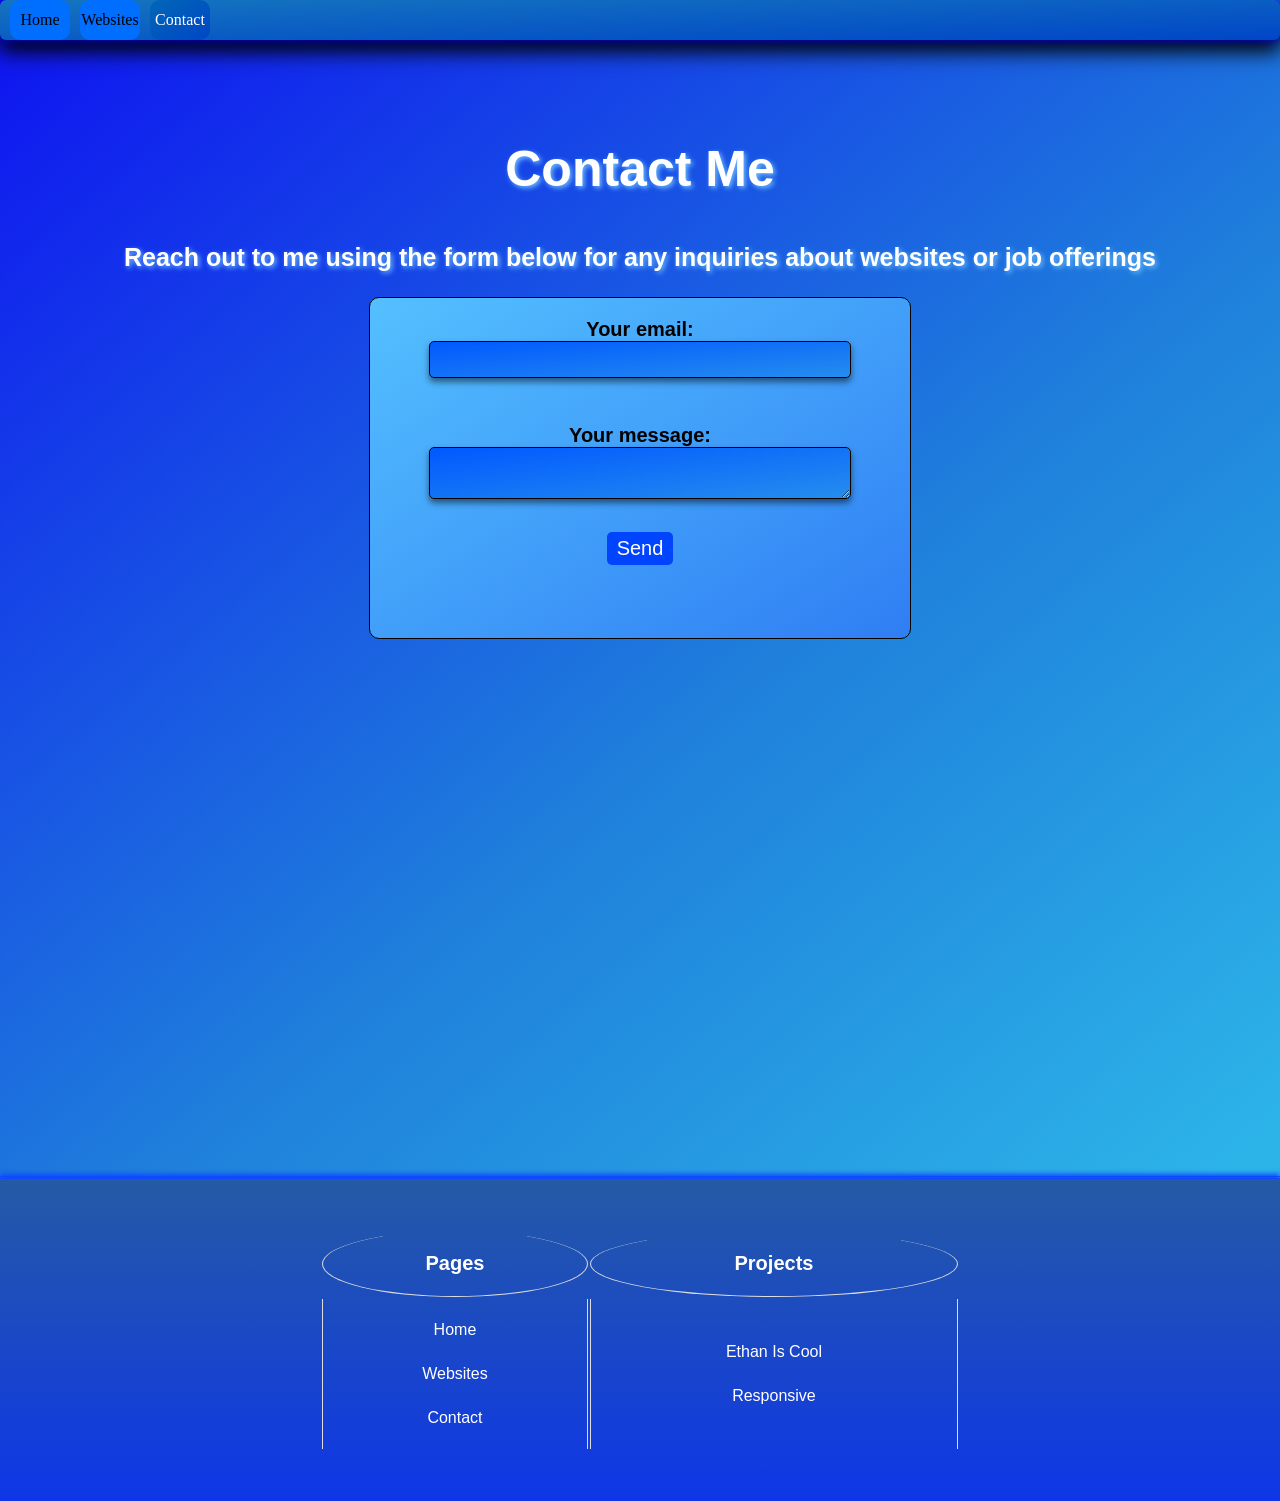
==== contact.html @ d44f2d9a "Fixed links" ====
<!DOCTYPE html>
<html lang="en">

<head>
    <meta charset="UTF-8">
    <meta name="viewport" content="width=device-width, initial-scale=1.0">
    <link rel="icon" type="image/x-icon" href="logo.png">

    <title>Portfolio | Contact</title>
    <link rel="stylesheet" href="defaults.css" />
    <script src="styles.js" defer></script>
    <style>
        .form-container {
            max-width: 500px;
            height: 300px;
            margin: 0 auto;
            padding: 20px;
            border: 1px solid black;
            border-radius: 10px;
            background-color: #54c0ff;
            background-image: linear-gradient(to bottom right, #54c0ff, #2f7ef3);
            transition: 0.3s;
        }

        .form-container:hover {
            box-shadow: 0px 4px 6px rgba(0, 0, 0, 1);
        }

        .form-container label {
            display: block;
            margin-bottom: 10px;
            font-weight: bold;
            font-size: 20px;
        }

        .form-container input,
        .form-container textarea {
            width: 80%;
            background-image: linear-gradient(to bottom right, #0059ff, #258dee);
            padding: 10px;
            border: 1px solid black;
            border-radius: 5px;
            box-shadow: 0px 4px 6px rgba(0, 0, 0, 0.5);
            transition: 0.3s;

        }

        .form-container:hover input:focus,
        .form-container textarea:focus {
            outline: none;
            border: 2px solid #0044fe;
            box-shadow: 0 0 15px #0044fe;
        }

        .form-container button {
            padding: 5px 10px;
            background-color: #0044fe;
            color: white;
            border: none;
            border-radius: 5px;
            cursor: pointer;
            transition: 0.3s;
            font-size: 20px;
        }

        .form-container button:hover {
            box-shadow: 0px 4px 6px rgba(0, 0, 0, 0.5);
        }

        .form-container button:active {
            transform: scale(0.95);
        }
    </style>

</head>

<body>
    <nav>
        <div class="navContainer">
            <a href="index.html">
                <div class="button"></div>
            </a>
            <div class="cover">Home</div>

        </div>
        <div class="navContainer">
            <a href="sites.html">
                <div class="button"></div>
            </a>
            <div class="cover">Websites</div>

        </div>
        <div class="navContainer" id="active">
            <a href="contact.html">
                <div class="button"></div>
            </a>
            <div class="cover">Contact</div>

        </div>
    </nav>
    <main>
        <header>Contact Me</header>
        <subheader>Reach out to me using the form below for any inquiries about websites or job offerings</subheader>
        <div class="form-container">
            <form action="https://formspree.io/f/mzeblzpg" method="POST">
                <label>
                    Your email:
                    <br>
                    <input type="email" name="email">
                </label>
                <br>
                <br>
                <label>
                    Your message:
                    <br>
                    <textarea name="message"></textarea>
                </label>
                <br>
                <button type="submit">Send</button>
            </form>
        </div>



    </main>
    <footer></footer>
</body>

</html>
---- defaults.css ----
body {
  /* background-image: linear-gradient(to right, #1180ff, #0027d4); */
  background: linear-gradient(140deg, #0e12f1 0%, #1f80db 51%, #2cb3e8 85%);
  text-align: center;
  margin: 0;
  text-decoration: none;
  font-family: Arial, Helvetica, sans-serif, Times;

}

.btn-link {
  display: block;
  text-align: center;
  font-size: 25px;
  padding: 15px;
  border: 1px solid black;
  border-radius: 18px;
  background-color: #54c0ff;
  background-image: linear-gradient(to top left, #54c0ff, #0e78f1);
  color: black;
  text-decoration: none;
  width: fit-content;
  height: auto;
  margin: 20px auto;
  transition: 0.3s;
}

.btn-link:hover {
  box-shadow: 0px 4px 8px #000000;
}

.btn-link:active {
  box-shadow: 0px 0px 0px #000000ce;
}

header {
  font-size: 50px;
  color: white;
  text-align: center;
  font-weight: bold;
  text-shadow: 2px 2px 5px #70bfff;
  margin: 45px 0;
}

subheader {
  font-size: 25px;
  display: block;
  color: white;
  text-align: center;
  font-weight: bold;
  text-shadow: 2px 2px 5px #70bfff;
  margin: 25px 0;
}

a {
  text-decoration: none;
}

main {
  margin-top: 100px;
}

/* Navigation Bar */
nav {
  background-color: #1575bf;
  background-image: linear-gradient(to bottom right, #1575bf, #0046c7);
  overflow: hidden;
  display: flex;
  width: 100%;
  filter: drop-shadow(0px 10px 10px black);
  box-shadow: 0px 0px 8px blue;
  border-radius: 6px;
  z-index: 7777;
  position: sticky;
  top: 0;
}

nav .navContainer {
  display: inline-block;
  width: 60px;
  height: 40px;
  border-radius: 10px;
  position: relative;
  margin-left: 10px;
}

nav .navContainer .cover {
  display: flex;
  justify-content: center;
  align-items: center;
  text-decoration: none;
  color: black;
  width: 60px;
  height: 40px;
  position: absolute;
  z-index: 9999;
  top: 0;
  left: 0;
  transform-origin: top center;
  transition: 0.4s;
  background-color: #006eff;
  border-radius: 10px;
  font-family: 'Times New Roman', Times, serif;
}

nav .navContainer:hover .cover:not(.active) {
  transform: rotateX(75deg);
  box-shadow: 0px 10px 4px black;
}

nav .navContainer#active .cover {
 background-color: #0067b6;
 color:white;
 background-image: linear-gradient(to bottom right, #0067b6, #0046c7);
 
} 

nav .navContainer .button {
  z-index: 100;
  position: absolute;
  top: 13px;
  left: 20px;
  width: 100%;
  height: 100%;
  border: none;
  outline: 1px solid #ae0000;
  outline-offset: 1px;
  border-radius: 50%;
  font-size: 10px;
  width: 20px;
  height: 20px;
  background-color: red;
  color: red;
  transition: 0.3s;
}

nav .navContainer:hover .button {
  box-shadow: 0px 3px 4px black;
}

nav .navContainer:hover .button:active {
  box-shadow: 0px 0px 0px black;
}

/* Footer */
footer {
  width: 100%;
  bottom: 0;
  position: relative;
  color: white;
  background-color: #255aa5;
  background-image: linear-gradient(to bottom, #255aa5, #0f36e7);
  height: fit-content;
  text-align: center;
  padding: 50px 0px;
  margin: 0px;
  margin-top: 60vh;
  outline: double #0d4aff 3px;
  box-shadow: 0px -5px 5px #0d4aff;
}

footer table {
  margin: auto;
  width: 50%;
}

footer table th,
td {
  border-right: 1px solid #ddd;
  border-left: 1px solid #ddd;
}

footer table th {
  border-bottom: 1px solid #ddd;
  border-radius: 50%;
}

footer th {
  font-size: 20px;
  text-align: center;

}

footer td p {
  cursor: pointer;
  text-align: center;
  padding: 5px;
  color: white;
  text-decoration: none;
}

footer td p:active {
  color: rgb(0, 191, 255)
}

/* Responsive Design */
@media screen and (max-width: 600px) {
  nav {
    flex-direction: column;
    position: relative;
  }

  nav a {
    width: calc(100% - 40px);
    margin: auto;
    font-size: 20px;
  }

  footer table th {
    border-bottom: 1px solid #ddd;
    border-right: none;
    border-left: none;
  }

  footer table {
    width: 100%;
  }
}
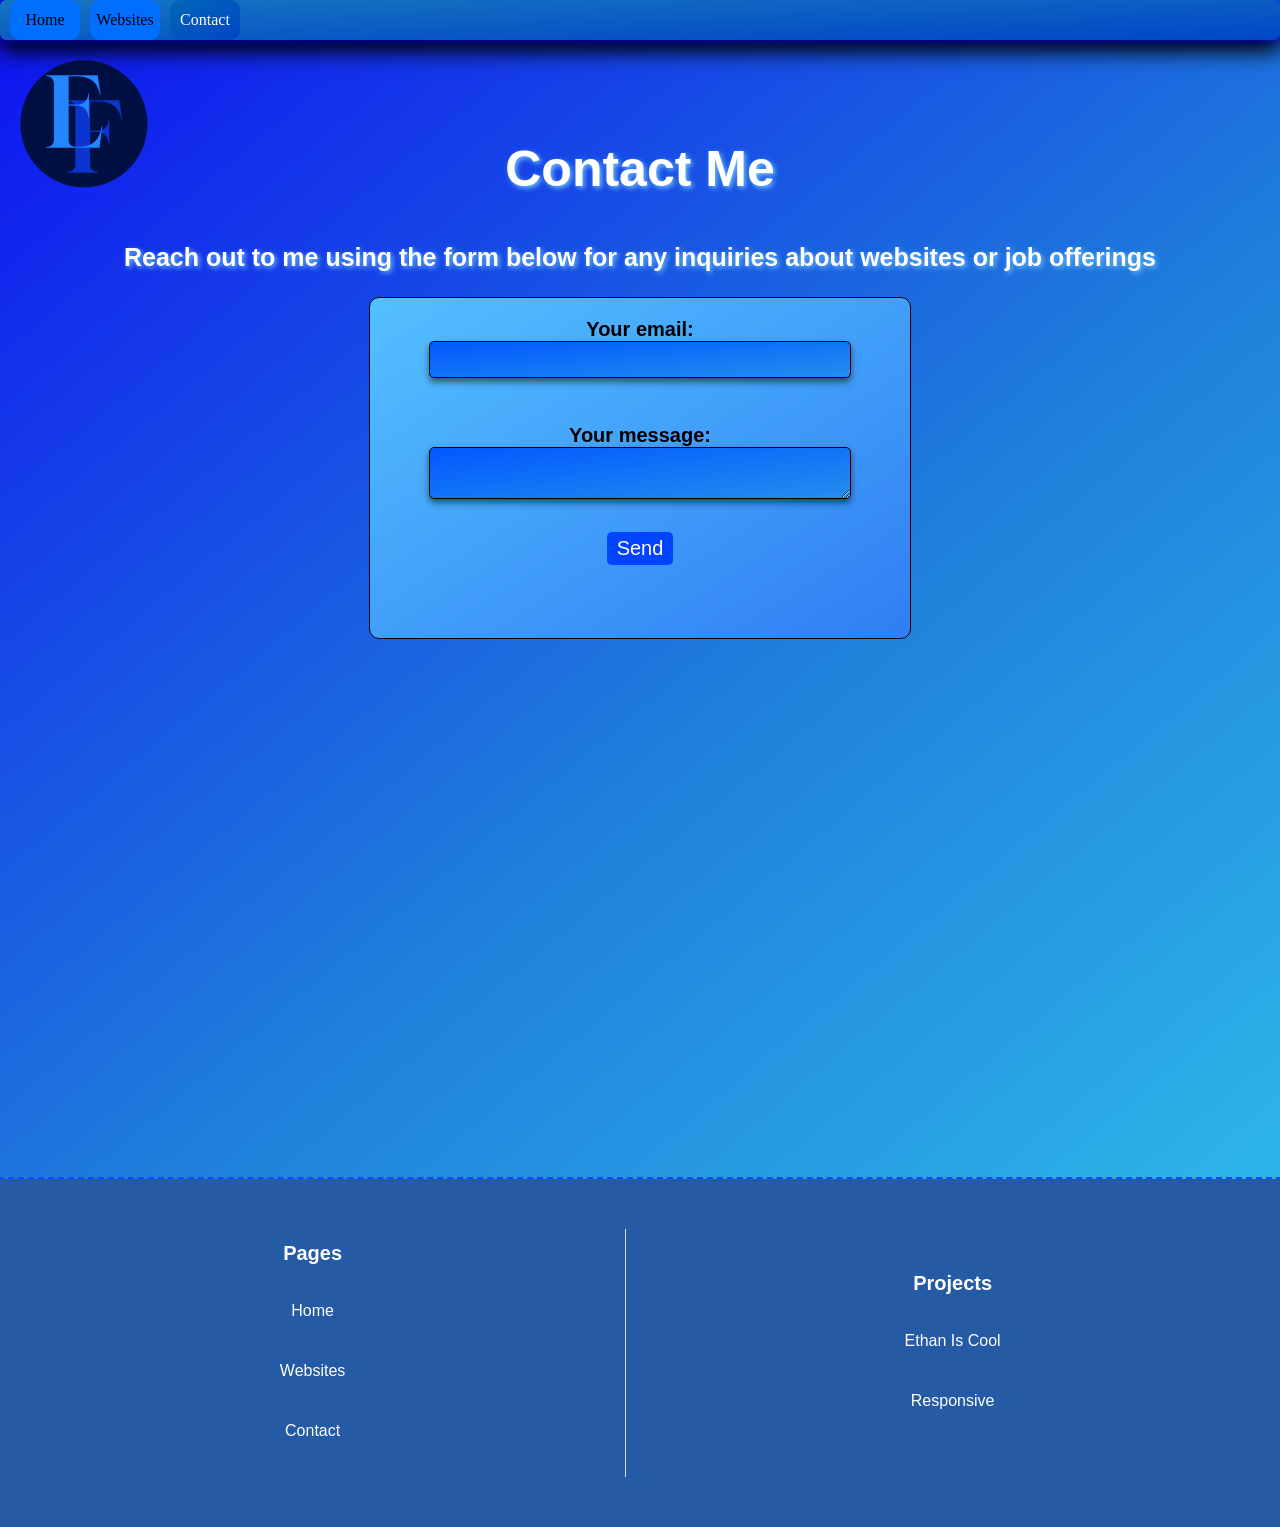
==== commit 25ca2db9: "Added more contrast to logo and made nav boxes bigger" ====
--- a/contact.html
+++ b/contact.html
@@ -99,6 +99,7 @@
         </div>
     </nav>
     <main>
+        <img src ="logo.png" alt="Logo" class="logo">
         <header>Contact Me</header>
         <subheader>Reach out to me using the form below for any inquiries about websites or job offerings</subheader>
         <div class="form-container">
--- a/defaults.css
+++ b/defaults.css
@@ -1,5 +1,5 @@
 body {
-  /* background-image: linear-gradient(to right, #1180ff, #0027d4); */
+
   background: linear-gradient(140deg, #0e12f1 0%, #1f80db 51%, #2cb3e8 85%);
   text-align: center;
   margin: 0;
@@ -60,6 +60,18 @@
   margin-top: 100px;
 }
 
+.logo {
+  width: 10vw;
+  position: absolute;
+  top: 60px;
+  left: 20px;
+  transition: 0.3s;
+}
+
+.logo:hover {
+  filter: drop-shadow(5px 10px 10px black);
+}
+
 /* Navigation Bar */
 nav {
   background-color: #1575bf;
@@ -77,7 +89,7 @@
 
 nav .navContainer {
   display: inline-block;
-  width: 60px;
+  width: 70px;
   height: 40px;
   border-radius: 10px;
   position: relative;
@@ -90,7 +102,7 @@
   align-items: center;
   text-decoration: none;
   color: black;
-  width: 60px;
+  width: 70px;
   height: 40px;
   position: absolute;
   z-index: 9999;
@@ -109,17 +121,17 @@
 }
 
 nav .navContainer#active .cover {
- background-color: #0067b6;
- color:white;
- background-image: linear-gradient(to bottom right, #0067b6, #0046c7);
- 
-} 
+  background-color: #0067b6;
+  color: white;
+  background-image: linear-gradient(to bottom right, #0067b6, #0046c7);
+
+}
 
 nav .navContainer .button {
   z-index: 100;
   position: absolute;
   top: 13px;
-  left: 20px;
+  left: 35%;
   width: 100%;
   height: 100%;
   border: none;
@@ -144,75 +156,100 @@
 
 /* Footer */
 footer {
+  display: grid;
+  grid-template-columns: auto auto;
   width: 100%;
   bottom: 0;
   position: relative;
   color: white;
-  background-color: #255aa5;
-  background-image: linear-gradient(to bottom, #255aa5, #0f36e7);
+  background-color: rgb(37, 90, 165);
   height: fit-content;
   text-align: center;
   padding: 50px 0px;
   margin: 0px;
   margin-top: 60vh;
-  outline: double #0d4aff 3px;
-  box-shadow: 0px -5px 5px #0d4aff;
-}
-
-footer table {
+  outline: dashed rgb(13, 74, 255) 2px;
+}
+
+
+footer div {
   margin: auto;
-  width: 50%;
-}
-
-footer table th,
-td {
+  width: 100%;
+}
+
+footer div:nth-child(odd) {
   border-right: 1px solid #ddd;
-  border-left: 1px solid #ddd;
-}
-
-footer table th {
-  border-bottom: 1px solid #ddd;
-  border-radius: 50%;
-}
-
-footer th {
+}
+
+footer div ul {
+  list-style-position: outside;
+  display: flex;
+  flex-direction: column;
+  justify-content: center;
+  list-style: none;
+  padding: 0;
+}
+
+
+footer h1 {
   font-size: 20px;
   text-align: center;
-
-}
-
-footer td p {
+}
+
+footer div li {
   cursor: pointer;
   text-align: center;
   padding: 5px;
-  color: white;
-  text-decoration: none;
-}
-
-footer td p:active {
+}
+
+footer div li a {
+  color: white;
+  text-decoration: none;
+}
+
+footer li:active {
   color: rgb(0, 191, 255)
 }
+
 
 /* Responsive Design */
 @media screen and (max-width: 600px) {
   nav {
     flex-direction: column;
     position: relative;
-  }
-
-  nav a {
-    width: calc(100% - 40px);
-    margin: auto;
-    font-size: 20px;
-  }
-
-  footer table th {
-    border-bottom: 1px solid #ddd;
+
+  }
+
+  footer {
+    grid-template-columns: auto;
+  }
+
+  footer div:nth-child(odd) {
     border-right: none;
     border-left: none;
-  }
-
-  footer table {
-    width: 100%;
-  }
-}+    border-bottom: 1px solid #ddd;
+  }
+
+  nav .navContainer {
+    width: calc(100% - 20px);
+    height: 40px;
+    margin: 0;
+    border-radius: 0;
+  }
+
+  nav .navContainer .cover {
+    width: 100vw;
+  }
+
+  nav .navContainer .button {
+    left: 50%;
+  }
+  .logo{
+    position: relative;
+    top:0;
+    left:0;
+    margin:0 auto;
+    width:25vw;
+  }
+
+}   
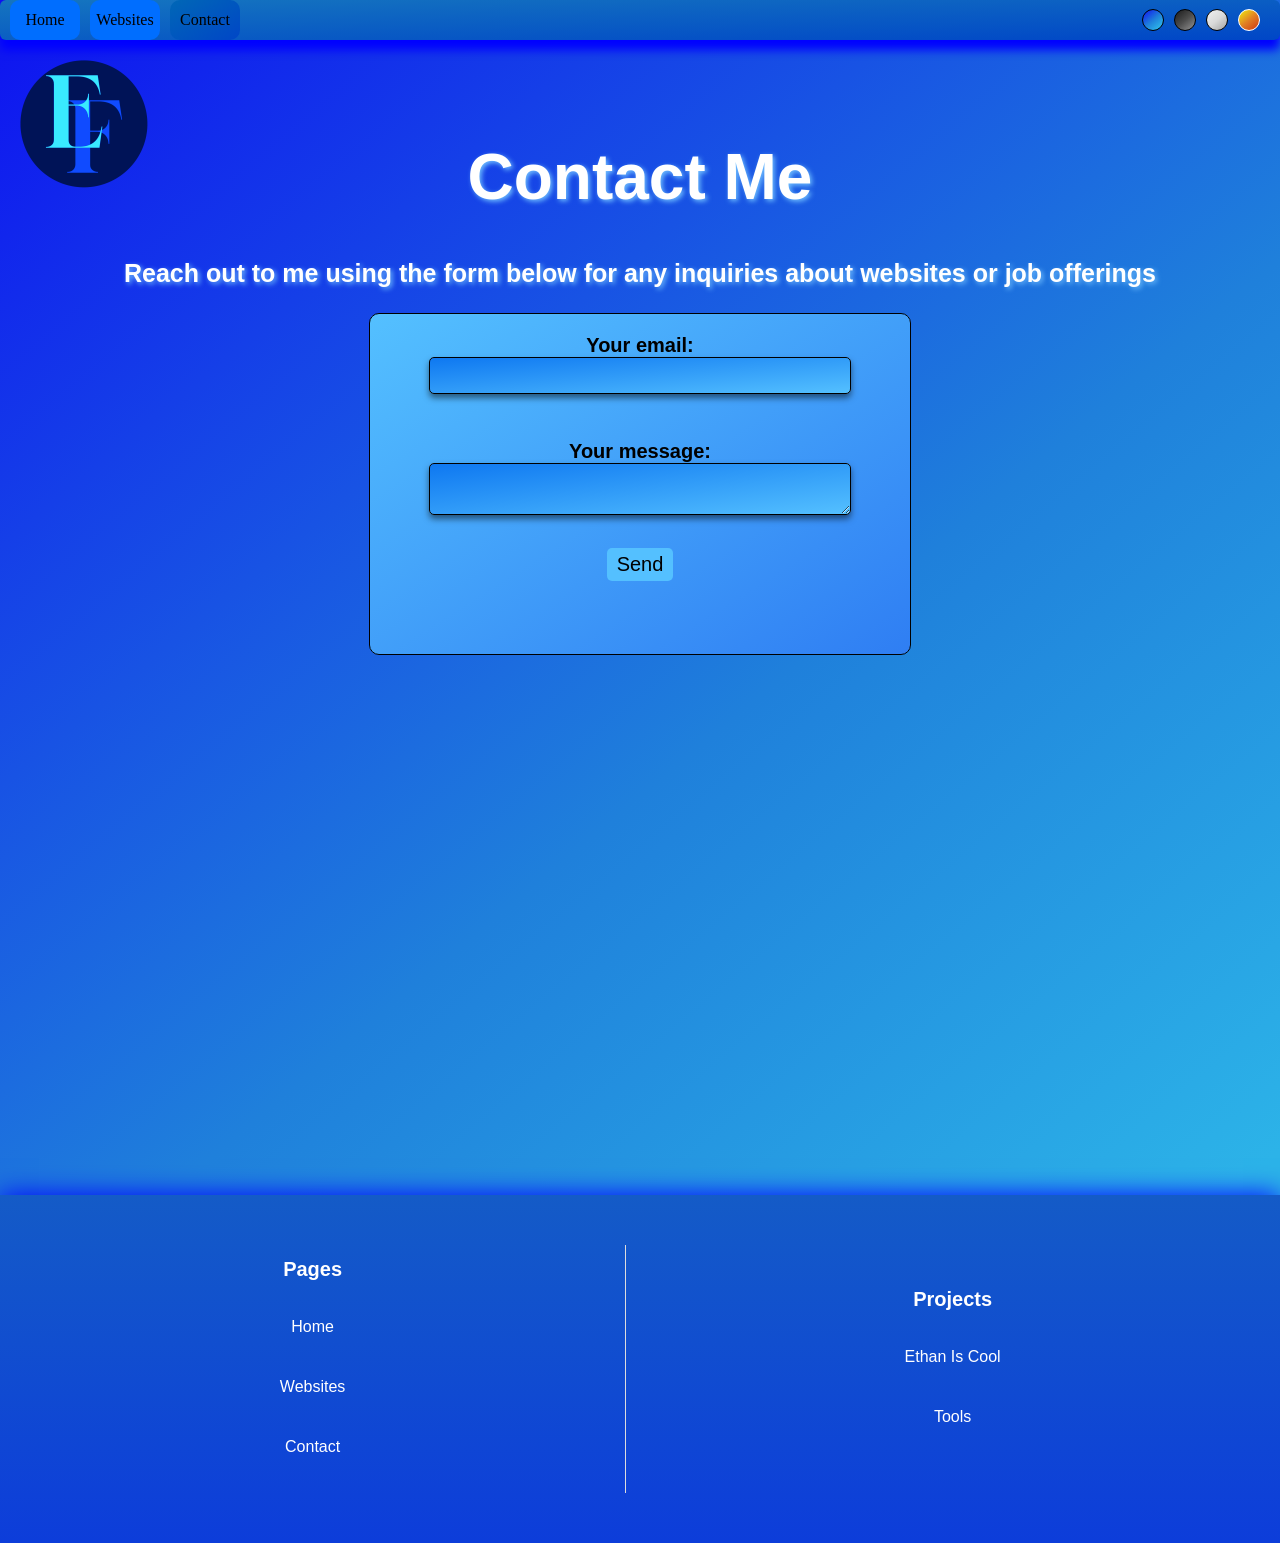
==== commit ae93106b: "Added theme buttons and styles" ====
--- a/contact.html
+++ b/contact.html
@@ -17,8 +17,9 @@
             padding: 20px;
             border: 1px solid black;
             border-radius: 10px;
-            background-color: #54c0ff;
-            background-image: linear-gradient(to bottom right, #54c0ff, #2f7ef3);
+            background-color: var(--default-box-background-color);
+            background-image: var(--default-box-background-gradient);
+            color: var(--defualt-box-text-color);
             transition: 0.3s;
         }
 
@@ -36,7 +37,7 @@
         .form-container input,
         .form-container textarea {
             width: 80%;
-            background-image: linear-gradient(to bottom right, #0059ff, #258dee);
+            background-image: var(--default-button-background-gradient);
             padding: 10px;
             border: 1px solid black;
             border-radius: 5px;
@@ -54,8 +55,8 @@
 
         .form-container button {
             padding: 5px 10px;
-            background-color: #0044fe;
-            color: white;
+            background-color: var(--default-button-background-color);
+            color: var(--default-button-text-color);
             border: none;
             border-radius: 5px;
             cursor: pointer;
@@ -97,6 +98,12 @@
             <div class="cover">Contact</div>
 
         </div>
+         <div class="theme-box">
+            <div id="default-theme"></div>
+            <div id="dark-theme"></div>
+            <div id="light-theme"></div>
+            <div id="inverted-theme"></div>
+        </div>
     </nav>
     <main>
         <img src ="logo.png" alt="Logo" class="logo">
--- a/defaults.css
+++ b/defaults.css
@@ -1,12 +1,146 @@
+/* Main stuff */
+
+:root {
+  --background-color: linear-gradient(140deg, #0e12f1 0%, #1f80db 51%, #2cb3e8 85%);
+  --text-color: white;
+
+  --defualt-box-text-color: black;
+  --default-box-background-color: #54c0ff;
+  --default-box-background-gradient: linear-gradient(to bottom right, #54c0ff, #2f7ef3);
+
+  --default-button-text-color: black;
+  --default-button-background-color: #54c0ff;
+  --default-button-background-gradient: linear-gradient(to top left, #54c0ff, #0e78f1);
+
+  --nav-hover-effect: 0px 10px 10px blue;
+  --nav-background-color: #006eff;
+  --nav-background-gradient: linear-gradient(to bottom right, #1575bf, #0046c7);
+  --nav-active-background-gradient: linear-gradient(to bottom right, #0067b6, #0046c7);
+  --nav-button-color: #006eff;
+  --nav-button-text-color: black;
+
+  --footer-background-color: #0d52b4;
+  --footer-background-gradient: linear-gradient(to bottom, #145bc7, #0d3dda);
+  --footer-active-color: #00bfff;
+  --footer-hover-effect: 0px 0px 25px blue;
+}
+
+[data-theme="dark"] {
+  --background-color: linear-gradient(140deg, black 0%, #1a1a1a 51%, #131313 85%);
+  --text-color: white;
+
+  --defualt-box-text-color: white;
+  --default-box-background-color: black;
+  --default-box-background-gradient: linear-gradient(to bottom right, #1a1a1a, #000000);
+
+  --default-button-text-color: white;
+  --default-button-background-color: #333;
+  --default-button-background-gradient: linear-gradient(to top left, #2d2d2d, #030303);
+
+  --nav-hover-effect: 0px 10px 10px black;
+  --nav-background-color: black;
+  --nav-background-gradient: linear-gradient(to bottom right, #000000, #1f1f1f);
+  --nav-active-background-gradient: linear-gradient(to bottom right, #333333, #100f0f);
+  --nav-button-color: #202020;
+  --nav-button-text-color: white;
+
+  --footer-background-color: #020202;
+  --footer-background-gradient: linear-gradient(to bottom, #0f0f0f, #1d1d1d);
+  --footer-active-color: #00bfff;
+  --footer-hover-effect: 0px 0px 25px black;
+}
+
+
+[data-theme="light"] {
+  --background-color: linear-gradient(140deg, white 0%, #b6b6b6 51%, #838383 85%);
+  --text-color: black;
+
+  --defualt-box-text-color: black;
+  --default-box-background-color: white;
+  --default-box-background-gradient: linear-gradient(to bottom right, #f0f0f0, #8f8e8e);
+
+  --default-button-text-color: black;
+  --default-button-background-color: #dadada;
+  --default-button-background-gradient: linear-gradient(to top left, #dedede, #969696);
+
+  --nav-hover-effect: 0px 10px 10px rgb(82, 82, 82);
+  --nav-background-color: rgb(237, 237, 237);
+  --nav-background-gradient: linear-gradient(to bottom right, white, #898989);
+  --nav-active-background-gradient: linear-gradient(to bottom right, #e6e6e6, #7a7a7a);
+  --nav-button-color: #c7c7c7;
+  --nav-button-text-color: black;
+
+  --footer-background-color: #b6b6b6;
+  --footer-background-gradient: linear-gradient(to bottom, #999999, #5e5e5e);
+  --footer-active-color: #00bfff;
+  --footer-hover-effect: 0px 0px 25px black;
+}
+
+[data-theme="inverted"] {
+  filter:invert();
+}
+ 
+[data-theme="inverted"] .theme-box { 
+  filter: invert();
+}
+
 body {
-
-  background: linear-gradient(140deg, #0e12f1 0%, #1f80db 51%, #2cb3e8 85%);
+  background: var(--background-color);
   text-align: center;
   margin: 0;
   text-decoration: none;
   font-family: Arial, Helvetica, sans-serif, Times;
-
-}
+}
+
+/* Animation for fade in */
+@keyframes fade-in {
+  0% {
+    transform: translateY(20px);
+    opacity: 0;
+  }
+
+  100% {
+    transform: translateY(0);
+    opacity: 1;
+  }
+}
+
+main {
+  margin-top: 100px;
+}
+
+main *:not(.logo) {
+  animation: fade-in 1s ease 0.1s;
+  animation-fill-mode: backwards;
+}
+
+/* Text */
+
+header {
+  font-size: max(5vw, 50px);
+  color: var(--text-color);
+  text-align: center;
+  font-weight: bold;
+  text-shadow: 2px 2px 5px #70bfff;
+  margin: 45px 0;
+
+}
+
+subheader {
+  font-size: 25px;
+  display: block;
+  color: var(--text-color);
+  text-align: center;
+  font-weight: bold;
+  text-shadow: 2px 2px 5px #70bfff;
+  margin: 25px 0;
+}
+
+a {
+  text-decoration: none;
+}
+
+/* Defualt buttons and stuff */
 
 .btn-link {
   display: block;
@@ -15,9 +149,9 @@
   padding: 15px;
   border: 1px solid black;
   border-radius: 18px;
-  background-color: #54c0ff;
-  background-image: linear-gradient(to top left, #54c0ff, #0e78f1);
-  color: black;
+  background-color: var(--default-button-background-color);
+  background-image: var(--default-button-background-gradient);
+  color: var(--default-button-text-color);
   text-decoration: none;
   width: fit-content;
   height: auto;
@@ -33,33 +167,7 @@
   box-shadow: 0px 0px 0px #000000ce;
 }
 
-header {
-  font-size: 50px;
-  color: white;
-  text-align: center;
-  font-weight: bold;
-  text-shadow: 2px 2px 5px #70bfff;
-  margin: 45px 0;
-}
-
-subheader {
-  font-size: 25px;
-  display: block;
-  color: white;
-  text-align: center;
-  font-weight: bold;
-  text-shadow: 2px 2px 5px #70bfff;
-  margin: 25px 0;
-}
-
-a {
-  text-decoration: none;
-}
-
-main {
-  margin-top: 100px;
-}
-
+/* Logo at the top of the page */
 .logo {
   width: 10vw;
   position: absolute;
@@ -74,13 +182,12 @@
 
 /* Navigation Bar */
 nav {
-  background-color: #1575bf;
-  background-image: linear-gradient(to bottom right, #1575bf, #0046c7);
+  background-color: var(--nav-background-color);
+  background-image: var(--nav-background-gradient);
   overflow: hidden;
   display: flex;
   width: 100%;
-  filter: drop-shadow(0px 10px 10px black);
-  box-shadow: 0px 0px 8px blue;
+  box-shadow: var(--nav-hover-effect);
   border-radius: 6px;
   z-index: 7777;
   position: sticky;
@@ -101,7 +208,7 @@
   justify-content: center;
   align-items: center;
   text-decoration: none;
-  color: black;
+  color: var(--nav-button-text-color);
   width: 70px;
   height: 40px;
   position: absolute;
@@ -110,7 +217,7 @@
   left: 0;
   transform-origin: top center;
   transition: 0.4s;
-  background-color: #006eff;
+  background-color: var(--nav-button-color);
   border-radius: 10px;
   font-family: 'Times New Roman', Times, serif;
 }
@@ -121,9 +228,9 @@
 }
 
 nav .navContainer#active .cover {
-  background-color: #0067b6;
-  color: white;
-  background-image: linear-gradient(to bottom right, #0067b6, #0046c7);
+  background-color: var(--nav-button-color);
+  color: var(--nav-button-text-color);
+  background-image: var(--nav-active-background-gradient);
 
 }
 
@@ -154,6 +261,44 @@
   box-shadow: 0px 0px 0px black;
 }
 
+nav .theme-box {
+  display: flex;
+  justify-content: center;
+  align-items: center;
+  gap: 10px;
+  margin-left: auto;
+  margin-right: 20px;
+}
+
+#default-theme,
+#dark-theme,
+#light-theme,
+#inverted-theme {
+  width: 20px;
+  height: 20px;
+  border-radius: 50%;
+  cursor: pointer;
+  border: 1px solid black;
+}
+
+#default-theme {
+  background: linear-gradient(140deg, #0e12f1 0%, #1f80db 51%, #2cb3e8 85%);
+}
+
+#dark-theme {
+  background: linear-gradient(140deg, #1a1a1a 0%, #4d4d4d 51%, #808080 85%);
+}
+
+#light-theme {
+  background: linear-gradient(140deg, #f0f0f0 0%, #d9d9d9 51%, #b3b3b3 85%);
+}
+
+#inverted-theme {
+  background: linear-gradient(140deg, #0e12f1 0%, #1f80db 51%, #2cb3e8 85%);
+  filter: invert(100%);
+
+}
+
 /* Footer */
 footer {
   display: grid;
@@ -161,14 +306,15 @@
   width: 100%;
   bottom: 0;
   position: relative;
-  color: white;
-  background-color: rgb(37, 90, 165);
+  color: var(--text-color);
+  background-color: var(--footer-background-color);
+  background-image: var(--footer-background-gradient);
   height: fit-content;
   text-align: center;
   padding: 50px 0px;
   margin: 0px;
   margin-top: 60vh;
-  outline: dashed rgb(13, 74, 255) 2px;
+  box-shadow: var(--footer-hover-effect);
 }
 
 
@@ -197,18 +343,20 @@
 }
 
 footer div li {
+
+  text-align: center;
+  padding: 5px;
+
+}
+
+footer div li a {
+  color: var(--text-color);
   cursor: pointer;
-  text-align: center;
-  padding: 5px;
-}
-
-footer div li a {
-  color: white;
   text-decoration: none;
 }
 
-footer li:active {
-  color: rgb(0, 191, 255)
+footer li a:active {
+  color: var(--footer-active-color);
 }
 
 
@@ -217,6 +365,7 @@
   nav {
     flex-direction: column;
     position: relative;
+    font-size: 20px;
 
   }
 
@@ -231,25 +380,33 @@
   }
 
   nav .navContainer {
-    width: calc(100% - 20px);
-    height: 40px;
+    width: 100%;
+    height: 50px;
     margin: 0;
     border-radius: 0;
   }
 
   nav .navContainer .cover {
-    width: 100vw;
+    height: 50px;
+    width: 100%;
   }
 
   nav .navContainer .button {
-    left: 50%;
-  }
-  .logo{
+    top: 19px;
+    left: 46.8%;
+    width: 100%;
+    height: 100%;
+    width: 25px;
+    height: 25px;
+
+  }
+
+  .logo {
     position: relative;
-    top:0;
-    left:0;
-    margin:0 auto;
-    width:25vw;
-  }
-
-}   +    top: 0;
+    left: 0;
+    margin: 0 auto;
+    width: 25vw;
+  }
+
+}
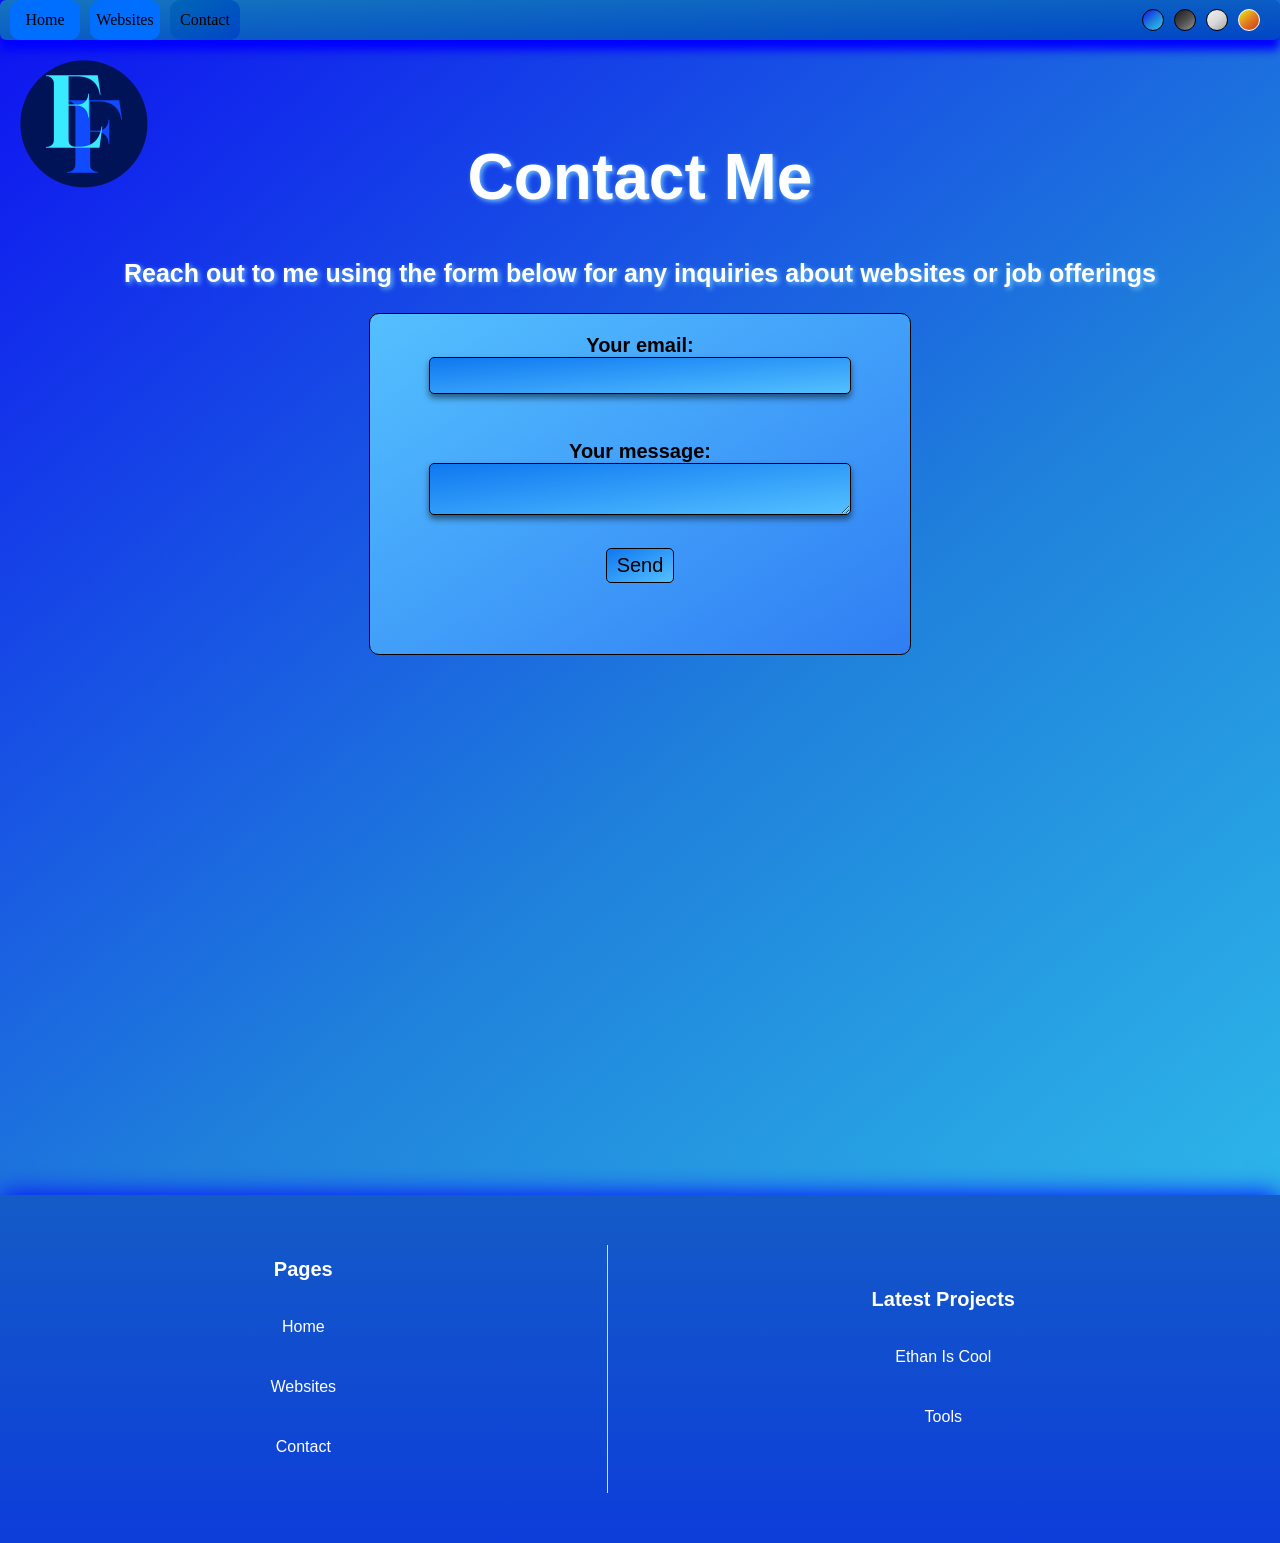
==== commit 37da552e: "Merge pull request #21 from mrcoolkid69/fixing-color-themes Fixed light color and contact submit but" ====
--- a/contact.html
+++ b/contact.html
@@ -19,7 +19,7 @@
             border-radius: 10px;
             background-color: var(--default-box-background-color);
             background-image: var(--default-box-background-gradient);
-            color: var(--defualt-box-text-color);
+            color: var(--default-box-text-color);
             transition: 0.3s;
         }
 
@@ -28,6 +28,7 @@
         }
 
         .form-container label {
+            color: var(--default-box-text-color);
             display: block;
             margin-bottom: 10px;
             font-weight: bold;
@@ -43,6 +44,7 @@
             border-radius: 5px;
             box-shadow: 0px 4px 6px rgba(0, 0, 0, 0.5);
             transition: 0.3s;
+            color: var(--default-box-text-color); 
 
         }
 
@@ -56,8 +58,9 @@
         .form-container button {
             padding: 5px 10px;
             background-color: var(--default-button-background-color);
+            background-image: var(--default-button-background-gradient);
             color: var(--default-button-text-color);
-            border: none;
+            border: 1px black solid;
             border-radius: 5px;
             cursor: pointer;
             transition: 0.3s;
@@ -99,10 +102,25 @@
 
         </div>
          <div class="theme-box">
-            <div id="default-theme"></div>
-            <div id="dark-theme"></div>
-            <div id="light-theme"></div>
-            <div id="inverted-theme"></div>
+            <div class="theme-name-box">
+                <div id="default-theme"></div>
+                <div class="theme-name">Default</div>
+            </div>
+
+            <div class="theme-name-box">
+                <div id="dark-theme"></div>
+                <div class="theme-name">Dark</div>
+            </div>
+
+            <div class="theme-name-box">
+                <div id="light-theme" ></div>
+                <div class="theme-name">Light</div>
+            </div>
+
+            <div class="theme-name-box">
+                <div id="inverted-theme"></div>
+                <div class="theme-name">Inverted</div>
+            </div>
         </div>
     </nav>
     <main>
--- a/defaults.css
+++ b/defaults.css
@@ -4,7 +4,7 @@
   --background-color: linear-gradient(140deg, #0e12f1 0%, #1f80db 51%, #2cb3e8 85%);
   --text-color: white;
 
-  --defualt-box-text-color: black;
+  --default-box-text-color: black;
   --default-box-background-color: #54c0ff;
   --default-box-background-gradient: linear-gradient(to bottom right, #54c0ff, #2f7ef3);
 
@@ -29,7 +29,7 @@
   --background-color: linear-gradient(140deg, black 0%, #1a1a1a 51%, #131313 85%);
   --text-color: white;
 
-  --defualt-box-text-color: white;
+  --default-box-text-color: white;
   --default-box-background-color: black;
   --default-box-background-gradient: linear-gradient(to bottom right, #1a1a1a, #000000);
 
@@ -52,16 +52,16 @@
 
 
 [data-theme="light"] {
-  --background-color: linear-gradient(140deg, white 0%, #b6b6b6 51%, #838383 85%);
+  --background-color: linear-gradient(140deg, white 0%, #dbdbdb 51%, #bbbbbb 85%);
   --text-color: black;
 
   --defualt-box-text-color: black;
   --default-box-background-color: white;
-  --default-box-background-gradient: linear-gradient(to bottom right, #f0f0f0, #8f8e8e);
+  --default-box-background-gradient: linear-gradient(to bottom right, #f0f0f0, #d6d6d6);
 
   --default-button-text-color: black;
   --default-button-background-color: #dadada;
-  --default-button-background-gradient: linear-gradient(to top left, #dedede, #969696);
+  --default-button-background-gradient: linear-gradient(to top left, #dedede, #c5c5c5);
 
   --nav-hover-effect: 0px 10px 10px rgb(82, 82, 82);
   --nav-background-color: rgb(237, 237, 237);
@@ -71,18 +71,61 @@
   --nav-button-text-color: black;
 
   --footer-background-color: #b6b6b6;
-  --footer-background-gradient: linear-gradient(to bottom, #999999, #5e5e5e);
+  --footer-background-gradient: linear-gradient(to bottom, #f1f1f1, #a5a5a5);
   --footer-active-color: #00bfff;
   --footer-hover-effect: 0px 0px 25px black;
 }
 
 [data-theme="inverted"] {
-  filter:invert();
-}
- 
-[data-theme="inverted"] .theme-box { 
   filter: invert();
 }
+
+[data-theme="inverted"] .theme-box {
+  filter: invert();
+}
+
+.theme-name-box {
+  position: relative;
+  display: inline-block;
+  cursor: pointer;
+
+}
+
+
+.theme-name {
+  visibility: hidden;
+  width: 130px;
+  background-color: black;
+  color: #fff;
+  text-align: center;
+  border-radius: 6px;
+  padding: 5px 0;
+  position: absolute;
+  z-index: 1;
+  top: -3.5px;
+  right: 125%;
+}
+
+.theme-name::after {
+  content: " ";
+  position: absolute;
+  top: 50%;
+  left: 100%;
+  /* To the right of the tooltip */
+  margin-top: -5px;
+  border-width: 5px;
+  border-style: solid;
+  border-color: transparent transparent transparent black;
+}
+
+@media screen and (min-width: 600px) {
+
+
+  .theme-name-box div:hover+.theme-name {
+    visibility: visible;
+  }
+}
+
 
 body {
   background: var(--background-color);
@@ -279,24 +322,44 @@
   border-radius: 50%;
   cursor: pointer;
   border: 1px solid black;
-}
+  transition: 0.3s;
+}
+
+
+
+
 
 #default-theme {
   background: linear-gradient(140deg, #0e12f1 0%, #1f80db 51%, #2cb3e8 85%);
 }
 
+#default-theme:hover {
+  transform: scale(1.2);
+}
+
 #dark-theme {
   background: linear-gradient(140deg, #1a1a1a 0%, #4d4d4d 51%, #808080 85%);
 }
 
+#dark-theme:hover {
+  transform: scale(1.2);
+}
+
 #light-theme {
   background: linear-gradient(140deg, #f0f0f0 0%, #d9d9d9 51%, #b3b3b3 85%);
+}
+
+#light-theme:hover {
+  transform: scale(1.2);
 }
 
 #inverted-theme {
   background: linear-gradient(140deg, #0e12f1 0%, #1f80db 51%, #2cb3e8 85%);
   filter: invert(100%);
-
+}
+
+#inverted-theme:hover {
+  transform: scale(1.2);
 }
 
 /* Footer */
@@ -409,4 +472,21 @@
     width: 25vw;
   }
 
+  .theme-box {
+    display: flex;
+    flex-direction: row;
+    margin: 5px auto !important;
+
+  }
+
+  #default-theme,
+  #dark-theme,
+  #light-theme,
+  #inverted-theme {
+    width: 25px;  
+    height: 25px;
+    margin: 0 5px;
+
+  }
+
 }
